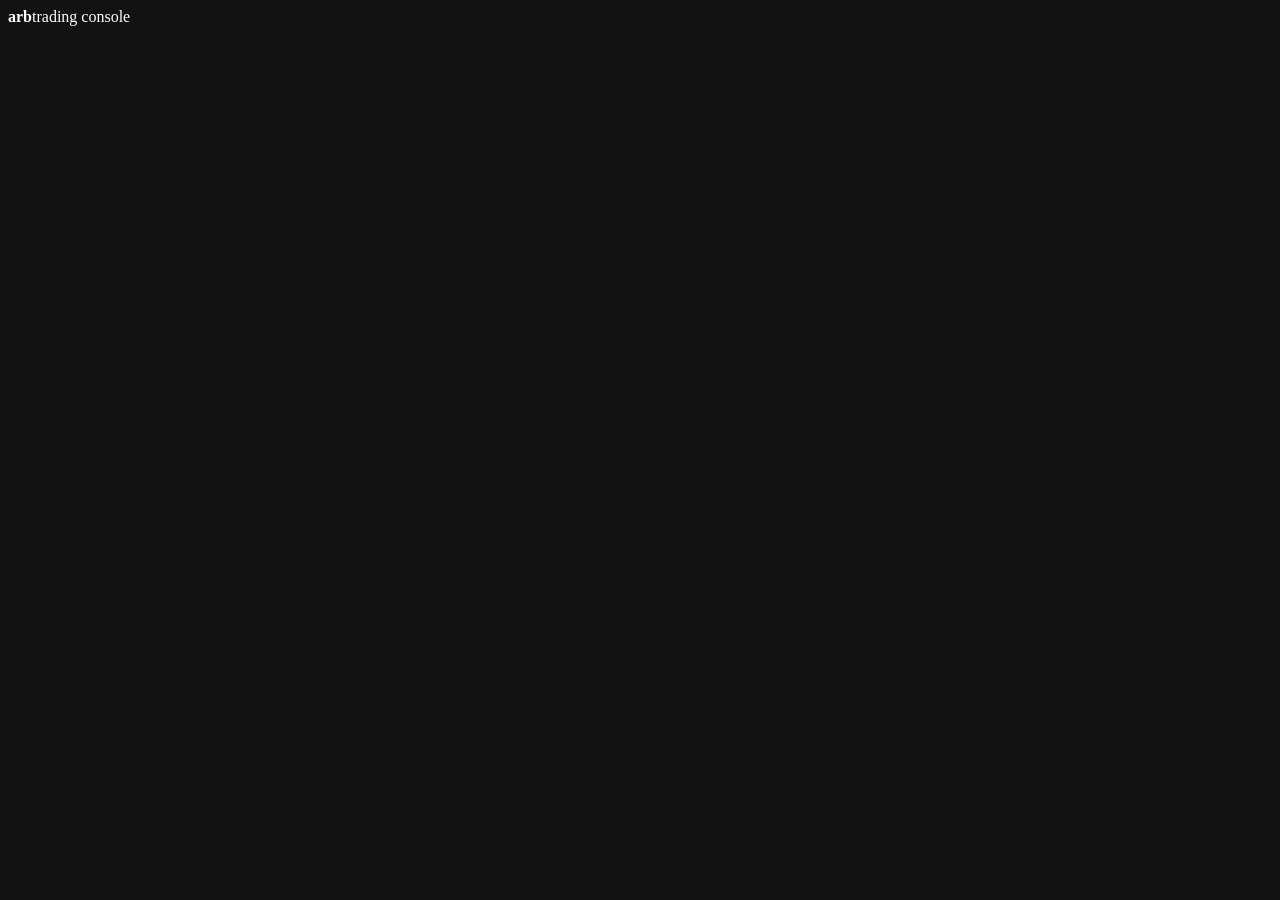
==== src/arb/web/static/index.html @ 99f616b6 "Integrate Horse Web Console (617 tests green, 88% coverage)" ====
<!doctype html>
<html lang="en"><head>
<meta charset="utf-8">
<meta name="viewport" content="width=device-width,initial-scale=1">
<meta name="color-scheme" content="dark">
<title>arb — console</title>
<link rel="stylesheet" href="/static/app.css">
</head><body>
<div class="shell">
  <nav>
    <div class="brand"><span class="dot"></span>
      <div><b>arb</b><span>trading console</span></div></div>
    <div id="nav"></div>
  </nav>
  <main id="view"></main>
</div>
<script src="/static/app.js"></script>
</body></html>
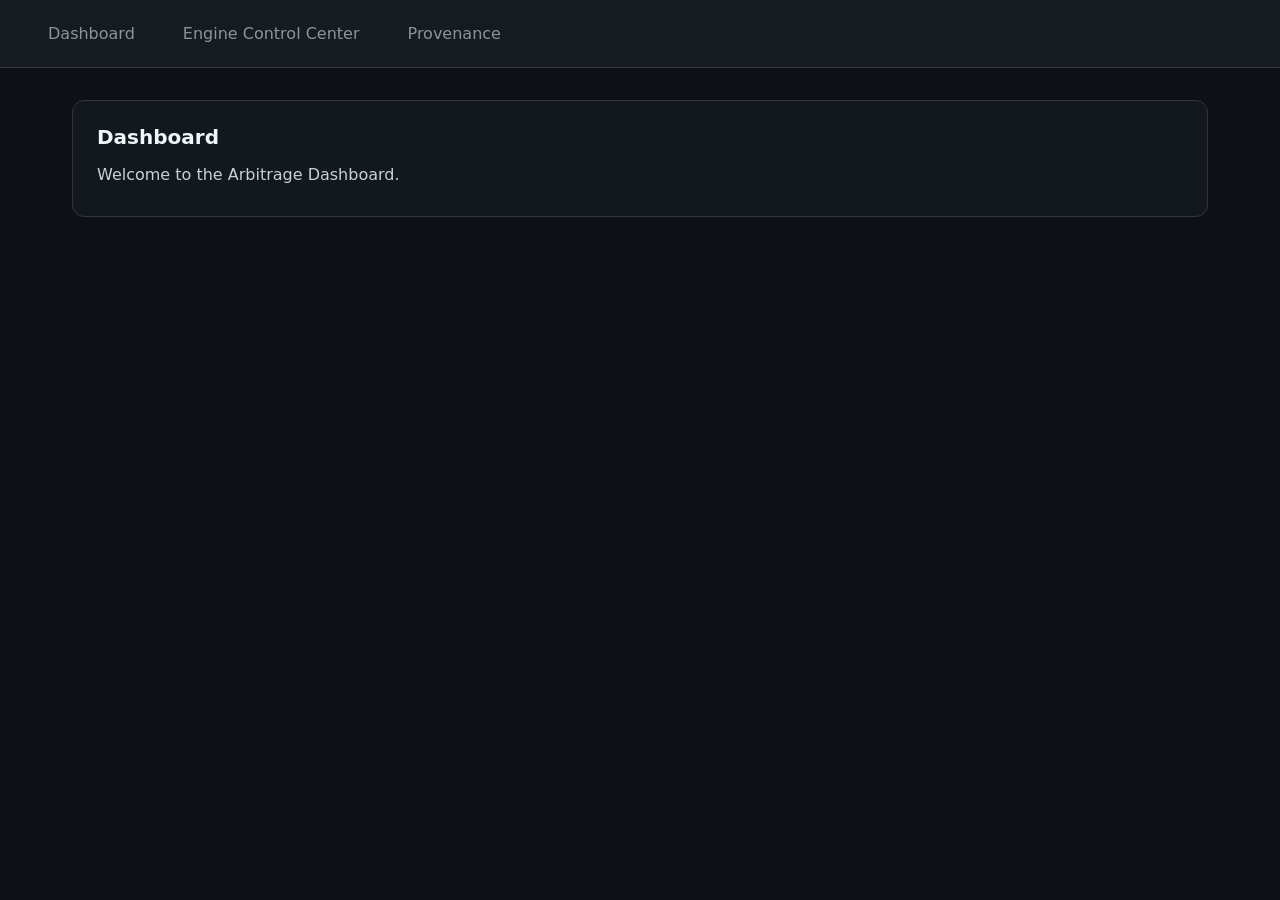
==== commit bf52a95b: "feat: voeg REST API bridge, frontend engine-tab en testen toe Co-authored-by: aider (openrouter/deep" ====
--- a/src/arb/web/static/index.html
+++ b/src/arb/web/static/index.html
@@ -1,18 +1,18 @@
-<!doctype html>
-<html lang="en"><head>
-<meta charset="utf-8">
-<meta name="viewport" content="width=device-width,initial-scale=1">
-<meta name="color-scheme" content="dark">
-<title>arb — console</title>
-<link rel="stylesheet" href="/static/app.css">
-</head><body>
-<div class="shell">
-  <nav>
-    <div class="brand"><span class="dot"></span>
-      <div><b>arb</b><span>trading console</span></div></div>
-    <div id="nav"></div>
+<!DOCTYPE html>
+<html lang="en">
+<head>
+  <meta charset="UTF-8">
+  <meta name="viewport" content="width=device-width, initial-scale=1.0">
+  <title>Arbitrage Dashboard</title>
+  <link rel="stylesheet" href="app.css">
+</head>
+<body>
+  <nav id="nav">
+    <a href="#/dashboard" class="active">Dashboard</a>
+    <a href="#/engine">Engine Control Center</a>
+    <a href="#/provenance">Provenance</a>
   </nav>
-  <main id="view"></main>
-</div>
-<script src="/static/app.js"></script>
-</body></html>
+  <main id="main"></main>
+  <script src="app.js"></script>
+</body>
+</html>
--- a/src/arb/web/static/app.css
+++ b/src/arb/web/static/app.css
@@ -0,0 +1,101 @@
+/* ──────────────────────────────────────────────────────────────
+   Base
+   ────────────────────────────────────────────────────────────── */
+* { box-sizing: border-box; margin: 0; padding: 0; }
+body {
+  font-family: 'Segoe UI', system-ui, -apple-system, sans-serif;
+  background: #0d1117;
+  color: #c9d1d9;
+  min-height: 100vh;
+}
+
+/* ──────────────────────────────────────────────────────────────
+   Navigation
+   ────────────────────────────────────────────────────────────── */
+nav {
+  display: flex;
+  gap: 1rem;
+  padding: 1rem 2rem;
+  background: #161b22;
+  border-bottom: 1px solid #30363d;
+}
+nav a {
+  color: #8b949e;
+  text-decoration: none;
+  padding: 0.5rem 1rem;
+  border-radius: 6px;
+  transition: background 0.2s, color 0.2s;
+}
+nav a:hover { background: #21262d; color: #c9d1d9; }
+nav a.active { background: #1f6feb; color: #fff; }
+
+/* ──────────────────────────────────────────────────────────────
+   Main content
+   ────────────────────────────────────────────────────────────── */
+main { padding: 2rem; max-width: 1200px; margin: 0 auto; }
+
+/* ──────────────────────────────────────────────────────────────
+   Cards (glassmorphism)
+   ────────────────────────────────────────────────────────────── */
+.card {
+  background: rgba(22, 27, 34, 0.8);
+  backdrop-filter: blur(10px);
+  border: 1px solid #30363d;
+  border-radius: 12px;
+  padding: 1.5rem;
+  margin-bottom: 1.5rem;
+}
+.card h2 { margin-bottom: 1rem; font-size: 1.25rem; color: #f0f6fc; }
+.card p { margin-bottom: 0.5rem; }
+
+/* ──────────────────────────────────────────────────────────────
+   Status badges
+   ────────────────────────────────────────────────────────────── */
+.badge {
+  display: inline-block;
+  padding: 0.2rem 0.6rem;
+  border-radius: 12px;
+  font-size: 0.8rem;
+  font-weight: 600;
+  text-transform: uppercase;
+}
+.badge.green { background: #238636; color: #fff; }
+.badge.amber { background: #d29922; color: #fff; }
+.badge.red   { background: #da3633; color: #fff; }
+
+/* ──────────────────────────────────────────────────────────────
+   Engine Control Center specific
+   ────────────────────────────────────────────────────────────── */
+.engine-grid {
+  display: grid;
+  grid-template-columns: repeat(auto-fill, minmax(300px, 1fr));
+  gap: 1.5rem;
+}
+.engine-card {
+  background: rgba(22, 27, 34, 0.8);
+  backdrop-filter: blur(10px);
+  border: 1px solid #30363d;
+  border-radius: 12px;
+  padding: 1.5rem;
+}
+.engine-card h3 { margin-bottom: 0.75rem; color: #f0f6fc; }
+.engine-card .stat { margin-bottom: 0.5rem; }
+.engine-card .stat-label { color: #8b949e; }
+.engine-card .stat-value { color: #c9d1d9; font-weight: 600; }
+
+/* ──────────────────────────────────────────────────────────────
+   Buttons
+   ────────────────────────────────────────────────────────────── */
+button {
+  background: #1f6feb;
+  color: #fff;
+  border: none;
+  padding: 0.5rem 1rem;
+  border-radius: 6px;
+  cursor: pointer;
+  font-size: 0.9rem;
+  transition: background 0.2s;
+}
+button:hover { background: #388bfd; }
+button.danger { background: #da3633; }
+button.danger:hover { background: #f85149; }
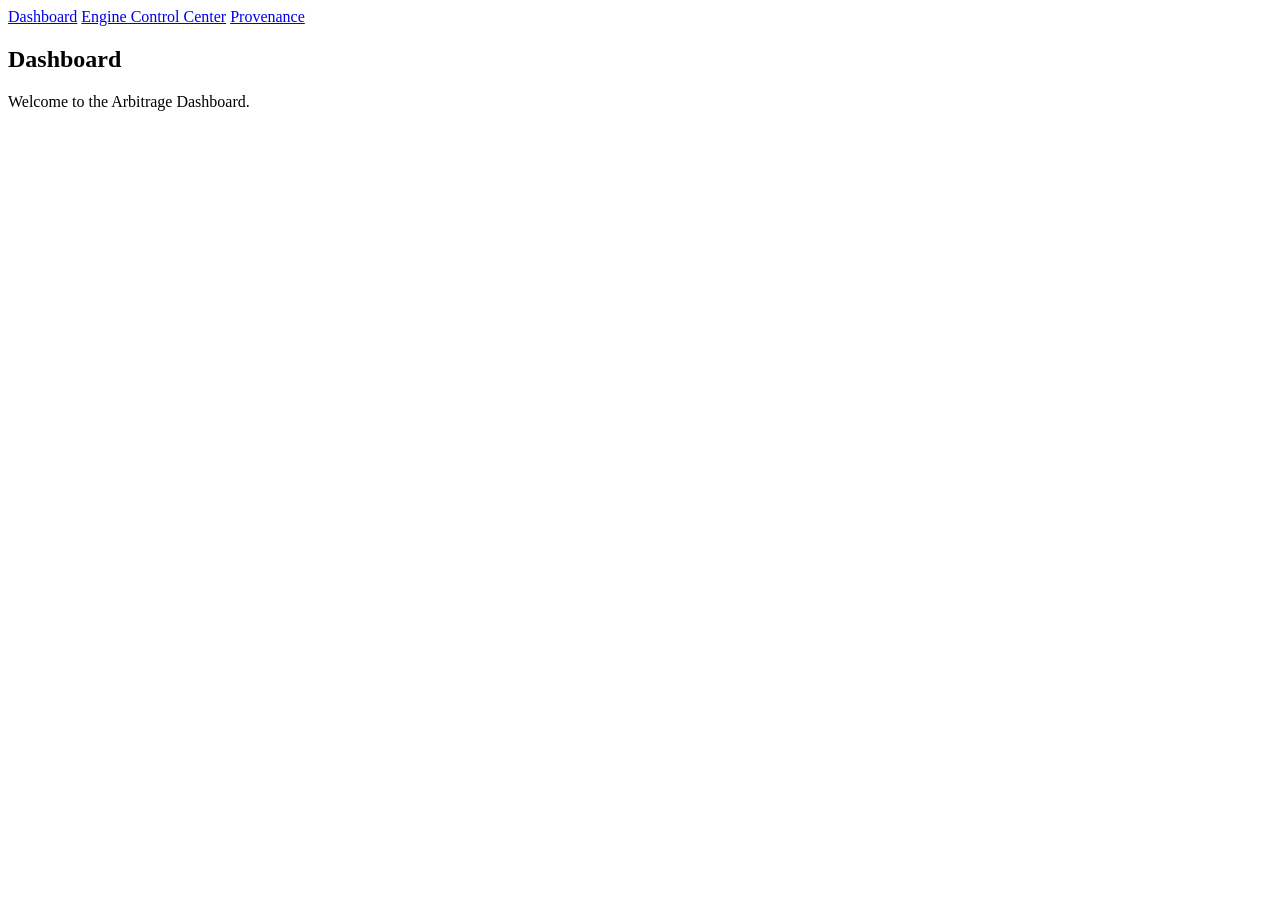
==== commit b54b3422: "Fix uvicorn create_app factory and engine wheel package imports (629 tests green, 87.8% coverage)" ====
--- a/src/arb/web/static/index.html
+++ b/src/arb/web/static/index.html
@@ -3,8 +3,10 @@
 <head>
   <meta charset="UTF-8">
   <meta name="viewport" content="width=device-width, initial-scale=1.0">
-  <title>Arbitrage Dashboard</title>
-  <link rel="stylesheet" href="app.css">
+  <title>Arbitrage trading console</title>
+  <link rel="stylesheet" href="/static/app.css">
+
+
 </head>
 <body>
   <nav id="nav">
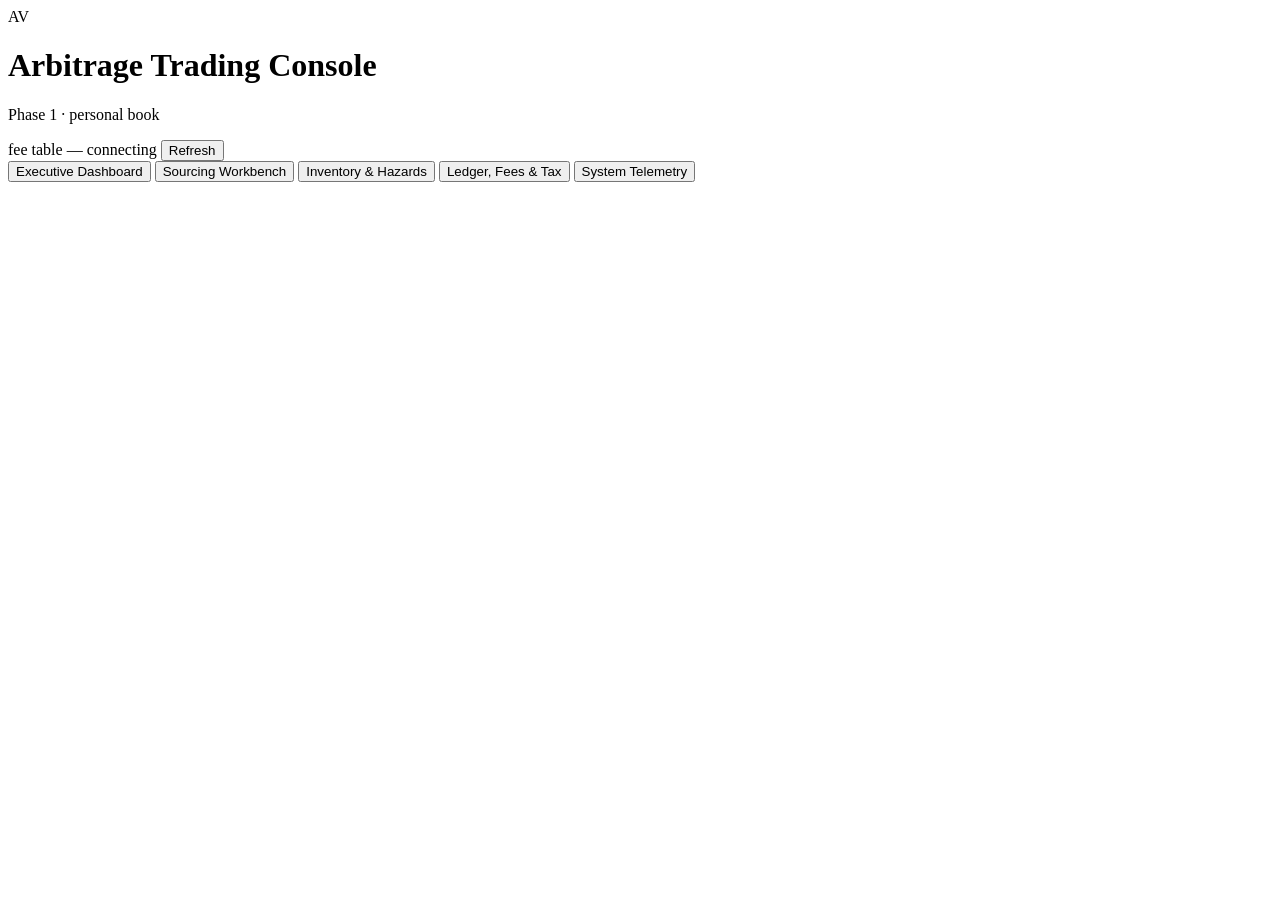
==== commit 4808108b: "Integrate Horse's latest Web UI frontend release and app factory (629 tests green)" ====
--- a/src/arb/web/static/index.html
+++ b/src/arb/web/static/index.html
@@ -2,19 +2,42 @@
 <html lang="en">
 <head>
   <meta charset="UTF-8">
-  <meta name="viewport" content="width=device-width, initial-scale=1.0">
-  <title>Arbitrage trading console</title>
+  <meta name="viewport" content="width=device-width, initial-scale=1">
+  <title>Arbitrage Trading Console</title>
+  <link rel="preconnect" href="https://fonts.googleapis.com">
+  <link rel="preconnect" href="https://fonts.gstatic.com" crossorigin>
   <link rel="stylesheet" href="/static/app.css">
-
-
 </head>
 <body>
-  <nav id="nav">
-    <a href="#/dashboard" class="active">Dashboard</a>
-    <a href="#/engine">Engine Control Center</a>
-    <a href="#/provenance">Provenance</a>
-  </nav>
-  <main id="main"></main>
-  <script src="app.js"></script>
+  <div class="shell">
+    <header class="topbar">
+      <div class="brand">
+        <div class="mark">AV</div>
+        <div class="titles">
+          <h1>Arbitrage Trading Console</h1>
+          <p>Phase 1 &middot; personal book</p>
+        </div>
+      </div>
+      <div class="spacer"></div>
+      <div class="topbar-meta">
+        <span class="badge neutral hide-sm" id="fee-badge">fee table &mdash;</span>
+        <span class="badge neutral" id="db-badge"><span class="dot"></span> connecting</span>
+        <button class="btn" id="refresh" title="Reload the current tab">Refresh</button>
+      </div>
+    </header>
+
+    <nav class="tabs" role="tablist">
+      <button role="tab" data-tab="dashboard"  aria-selected="true">Executive Dashboard</button>
+      <button role="tab" data-tab="sourcing"   aria-selected="false">Sourcing Workbench</button>
+      <button role="tab" data-tab="inventory"  aria-selected="false">Inventory &amp; Hazards</button>
+      <button role="tab" data-tab="ledger"     aria-selected="false">Ledger, Fees &amp; Tax</button>
+      <button role="tab" data-tab="system"     aria-selected="false">System Telemetry</button>
+    </nav>
+
+    <main id="view" role="tabpanel"></main>
+  </div>
+
+  <div id="toasts"></div>
+  <script src="/static/app.js"></script>
 </body>
 </html>
